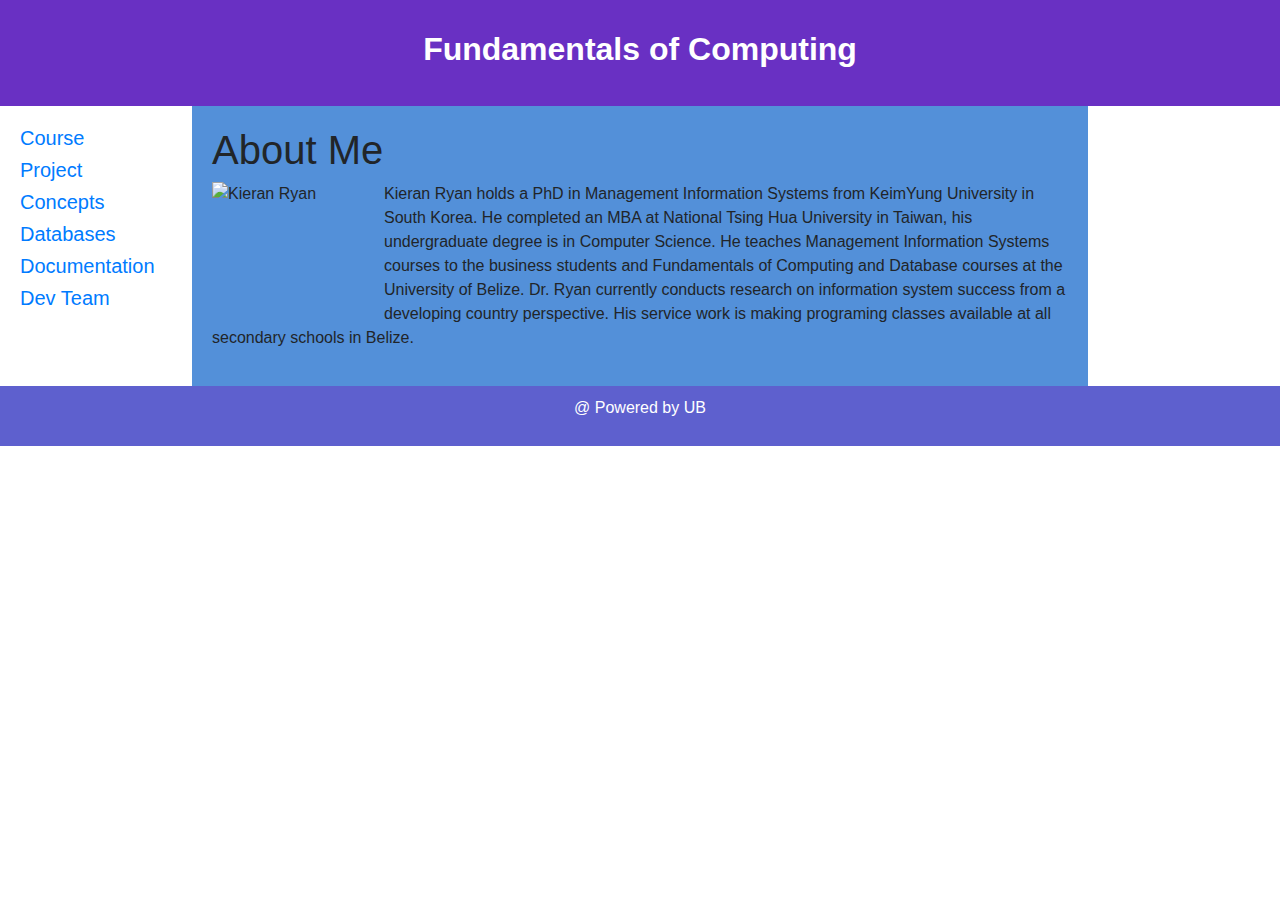
==== aboutme.html @ d58cc9ab "Add files via upload" ====
<!DOCTYPE html>
<html>
<head>
<title>FoC</title>
<link rel="stylesheet" type="text/css" href="style.css">
<link rel="stylesheet" href="https://maxcdn.bootstrapcdn.com/bootstrap/4.0.0/css/bootstrap.min.css" integrity="sha384-Gn5384xqQ1aoWXA+058RXPxPg6fy4IWvTNh0E263XmFcJlSAwiGgFAW/dAiS6JXm" crossorigin="anonymous">
<meta charset="utf-8">
<meta name="viewport" content="width=device-width, initial-scale=1">

</head>
<body>

<header>
  <h2><b>Fundamentals of Computing</b></h2>
</header>

<section>
  <nav>
    <ul>
      <li><h5><a href="index.html">Course</a></h5></li>
      <li><h5><a href="project.html">Project</a></h5></li>
	  <li><h5><a href="concepts.html">Concepts</a></h5></li>
	  <li><h5><a href="database.html">Databases</a></h5></li>
	  <li><h5><a href="documentation.html">Documentation</a></h5></li>
      <li><h5><a href="aboutme.html">Dev Team</a></h5></li>
    </ul>
  </nav>
  
  <article>
    <h1>About Me</h1>
    <p><img src="Kieran-Ryan.jpg" alt="Kieran Ryan" width="122" height="122" style="float:left; margin-right:50px">
Kieran Ryan holds a PhD in Management Information Systems from KeimYung University in South
Korea. He completed an MBA at National Tsing Hua University in Taiwan, his undergraduate degree is
in Computer Science. He teaches Management Information Systems courses to the business students and Fundamentals of Computing and Database courses at the
University of Belize. Dr. Ryan currently conducts research on information system success from a
developing country perspective. His service work is making programing classes available at all secondary
schools in Belize.</p>
    </article>
</section>

<footer>
  <p>@ Powered by UB</p>
</footer>

</body>
</html>
---- style.css ----
* {
  box-sizing: border-box;
}

body {
  font-family: Arial, Helvetica, sans-serif;
}

/* Style the header */
header {
  background-color: #6930C3;
  padding: 30px;
  text-align: center;
  font-size: 35px;
  color: white;
}

/* Create two columns/boxes that floats next to each other */
nav {
  float: left;
  width: 15%;
  /*height: 300px;  only for demonstration, should be removed */
  background: #FFFFFF;
 padding: 20px;
}

/* Style the list inside the menu */
nav ul {
  list-style-type: none;
  padding: 0;
}

article {
  float: left;
  padding: 20px;
  width: 70%;
  background-color: #5390D9;
  /* height: 300px;  only for demonstration, should be removed */
}

/* Clear floats after the columns */
section:after {
  content: "";
  display: table;
  clear: both;
}

/* Style the footer */
footer {
  background-color: #5E60CE;
  padding: 10px;
  text-align: center;
  color: white;
}

/* Responsive layout - makes the two columns/boxes stack on top of each other instead of next to each other, on small screens */
@media (max-width: 600px) {
  nav, article {
    width: 100%;
    height: auto;
  }
}
* {
  box-sizing: border-box;
}

/* Create two equal columns that floats next to each other */
.column {
  float: left;
  width: 50%;
  padding: 10px;

}

/* Clear floats after the columns */
.row:after {
  content: "";
  display: table;
  clear: both;
}
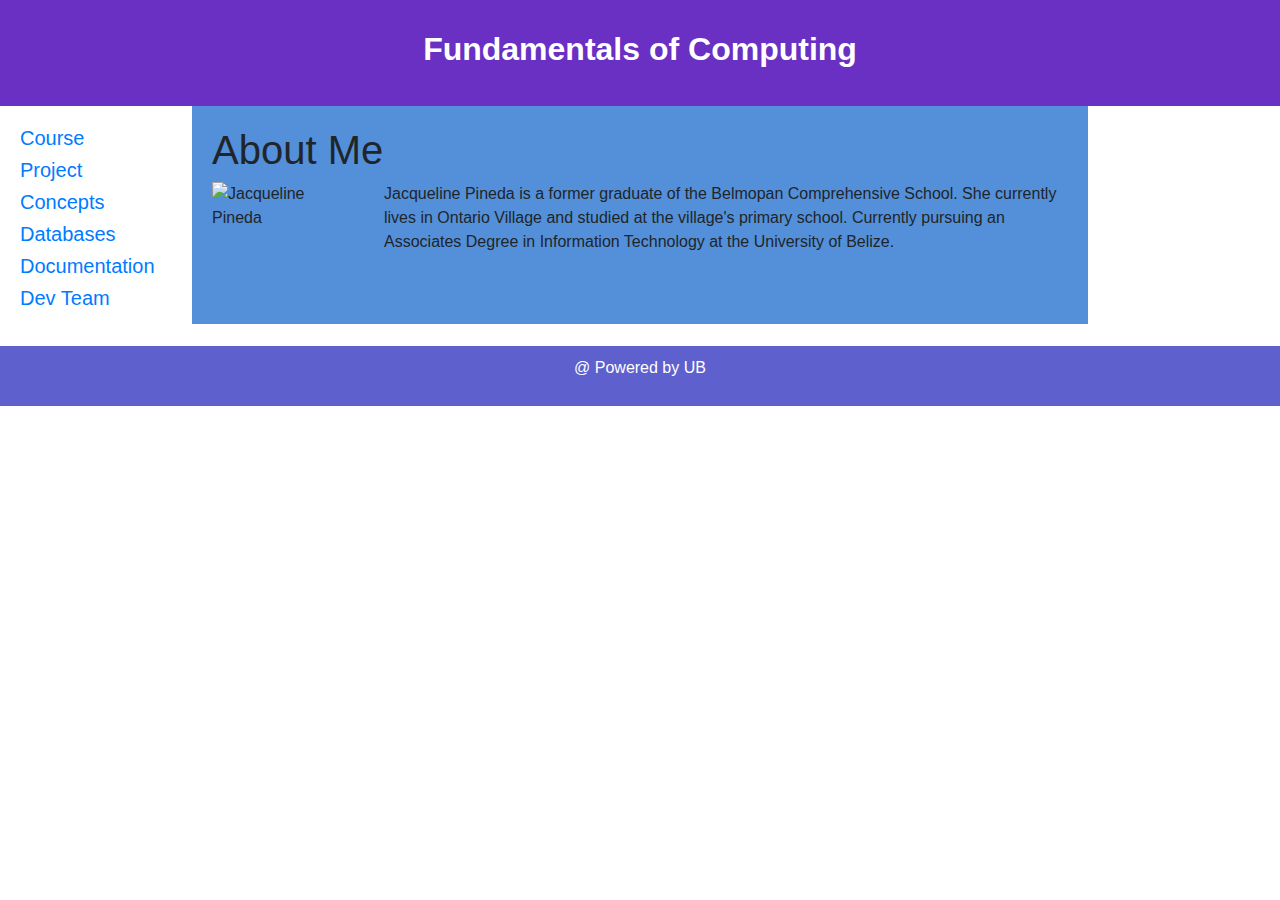
==== commit 66412b16: "Update aboutme.html" ====
--- a/aboutme.html
+++ b/aboutme.html
@@ -28,13 +28,8 @@
   
   <article>
     <h1>About Me</h1>
-    <p><img src="Kieran-Ryan.jpg" alt="Kieran Ryan" width="122" height="122" style="float:left; margin-right:50px">
-Kieran Ryan holds a PhD in Management Information Systems from KeimYung University in South
-Korea. He completed an MBA at National Tsing Hua University in Taiwan, his undergraduate degree is
-in Computer Science. He teaches Management Information Systems courses to the business students and Fundamentals of Computing and Database courses at the
-University of Belize. Dr. Ryan currently conducts research on information system success from a
-developing country perspective. His service work is making programing classes available at all secondary
-schools in Belize.</p>
+    <p><img src="jacpineda.jpg" alt="Jacqueline Pineda" width="122" height="122" style="float:left; margin-right:50px">
+Jacqueline Pineda is a former graduate of the Belmopan Comprehensive School. She currently lives in Ontario Village and studied at the village's primary school. Currently pursuing an Associates Degree in Information Technology at the University of Belize.</p>
     </article>
 </section>
 
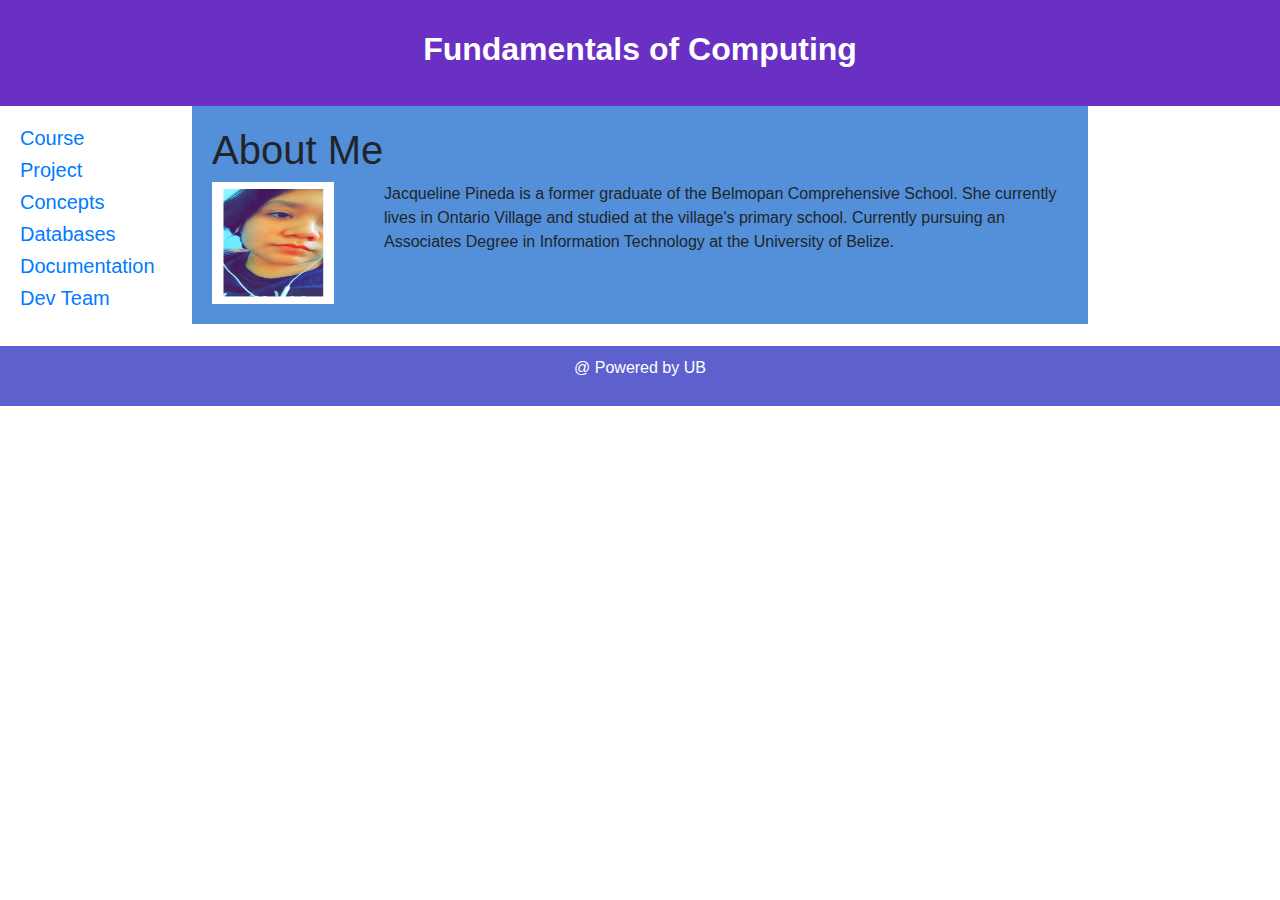
==== commit 3b8f5f73: "Update aboutme.html" ====
--- a/aboutme.html
+++ b/aboutme.html
@@ -28,7 +28,7 @@
   
   <article>
     <h1>About Me</h1>
-    <p><img src="jacpineda.jpg" alt="Jacqueline Pineda" width="122" height="122" style="float:left; margin-right:50px">
+    <p><img src="Jacpineda.jpg" alt="Jacqueline Pineda" width="122" height="122" style="float:left; margin-right:50px">
 Jacqueline Pineda is a former graduate of the Belmopan Comprehensive School. She currently lives in Ontario Village and studied at the village's primary school. Currently pursuing an Associates Degree in Information Technology at the University of Belize.</p>
     </article>
 </section>
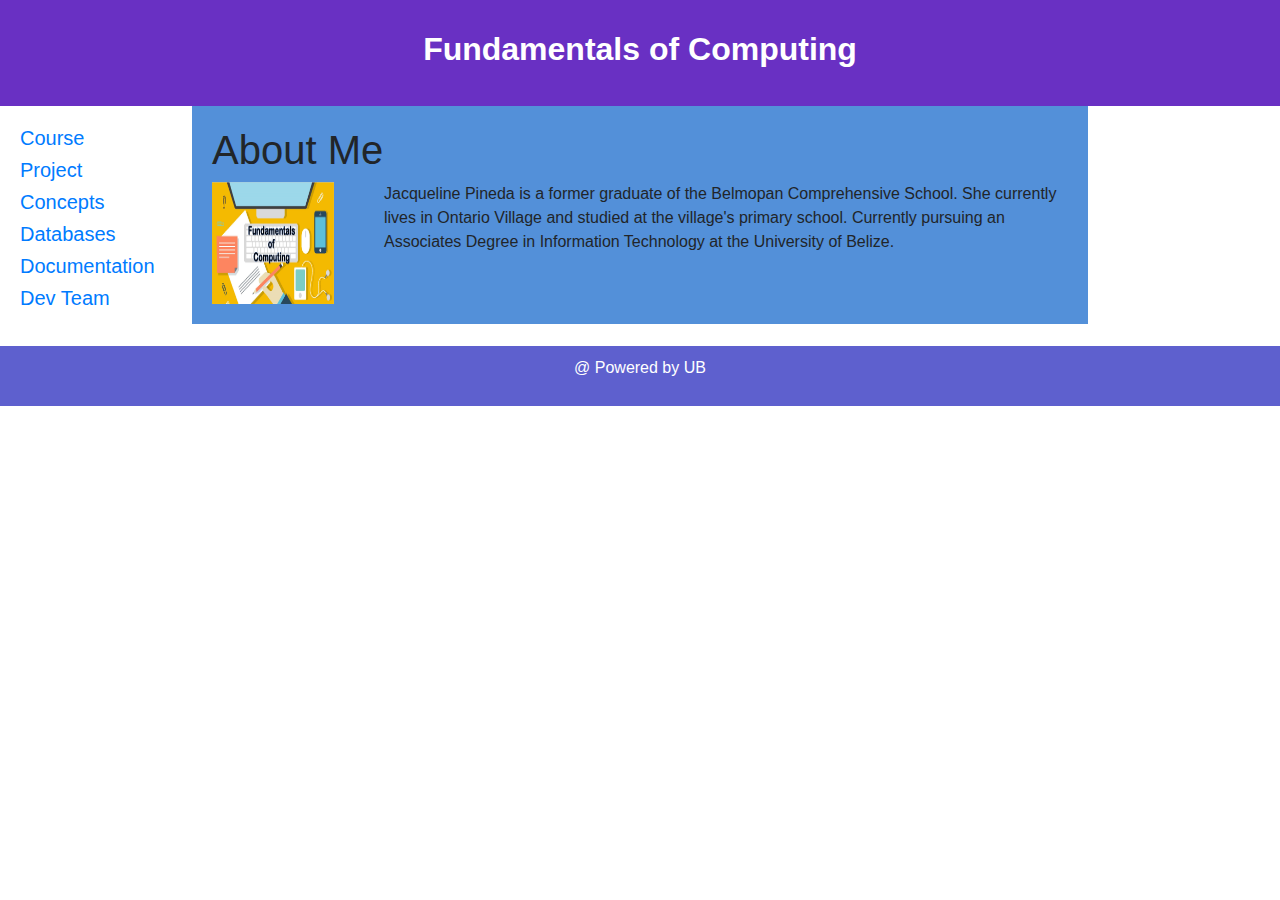
==== commit 8382e77e: "Update aboutme.html" ====
--- a/aboutme.html
+++ b/aboutme.html
@@ -28,7 +28,7 @@
   
   <article>
     <h1>About Me</h1>
-    <p><img src="Jacpineda.jpg" alt="Jacqueline Pineda" width="122" height="122" style="float:left; margin-right:50px">
+    <p><img src="Fundamentals of Computing Logo.png" alt="Jacqueline Pineda" width="122" height="122" style="float:left; margin-right:50px">
 Jacqueline Pineda is a former graduate of the Belmopan Comprehensive School. She currently lives in Ontario Village and studied at the village's primary school. Currently pursuing an Associates Degree in Information Technology at the University of Belize.</p>
     </article>
 </section>
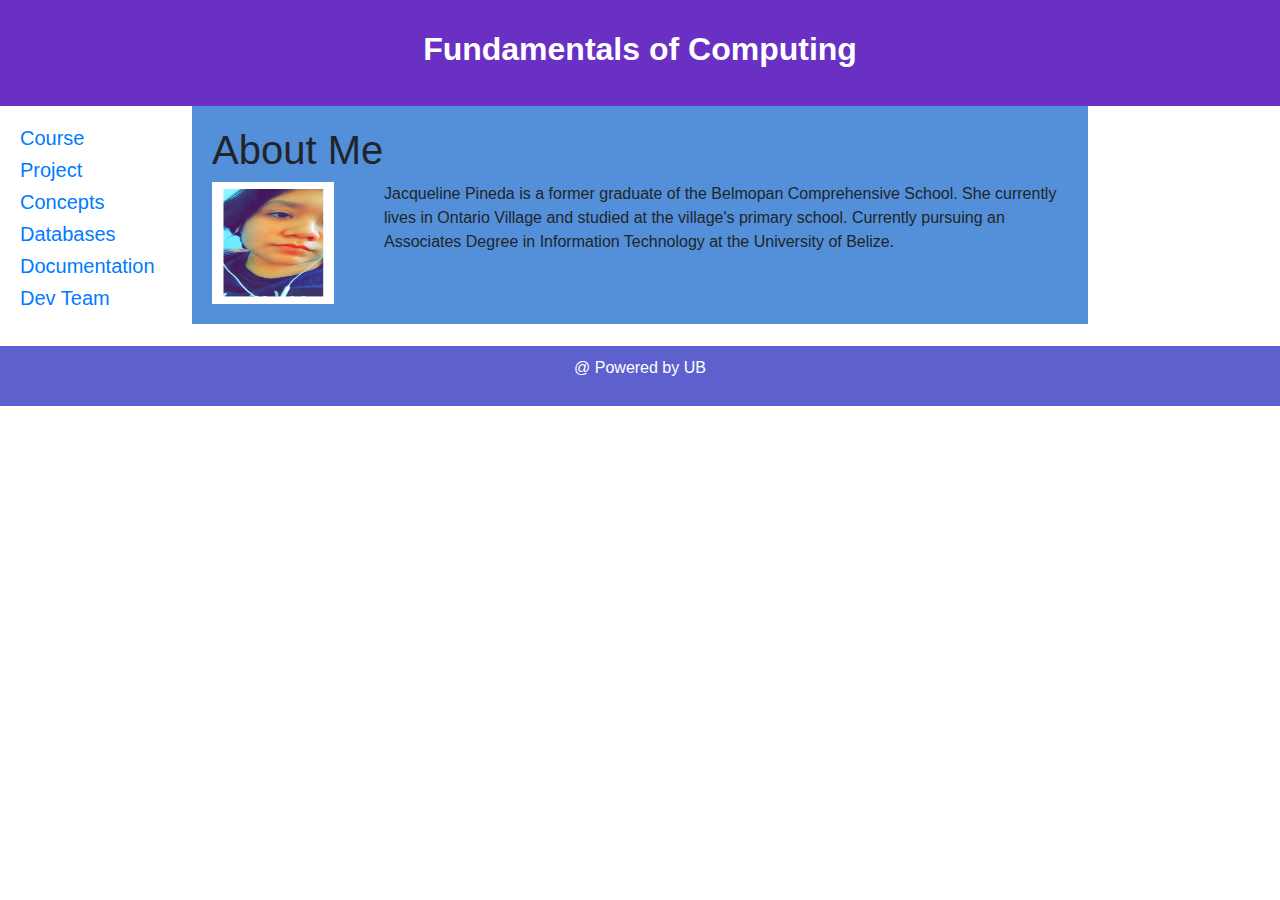
==== commit 5c7ef7d1: "Update aboutme.html" ====
--- a/aboutme.html
+++ b/aboutme.html
@@ -28,7 +28,7 @@
   
   <article>
     <h1>About Me</h1>
-    <p><img src="Fundamentals of Computing Logo.png" alt="Jacqueline Pineda" width="122" height="122" style="float:left; margin-right:50px">
+    <p><img src="Jacpineda.jpg" alt="Jacqueline Pineda" width="122" height="122" style="float:left; margin-right:50px">
 Jacqueline Pineda is a former graduate of the Belmopan Comprehensive School. She currently lives in Ontario Village and studied at the village's primary school. Currently pursuing an Associates Degree in Information Technology at the University of Belize.</p>
     </article>
 </section>
